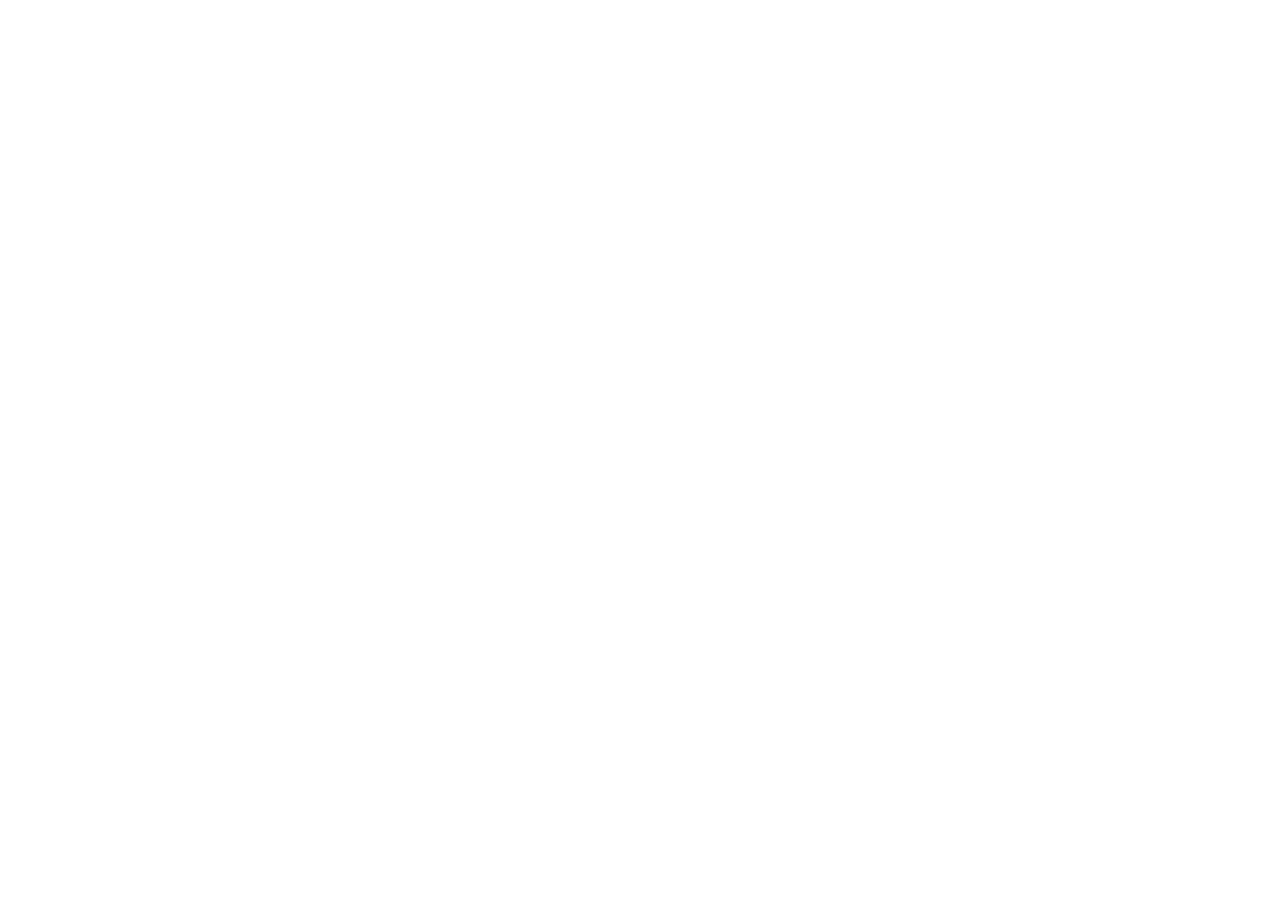
==== index.html @ cdeba460 "alteração" ====
<!DOCTYPE html>
<html lang="en">
<head>
    <meta charset="UTF-8">
    <meta name="viewport" content="width=device-width, initial-scale=1.0">
    <title>Document</title>
</head>
<body>
    
</body>
</html>
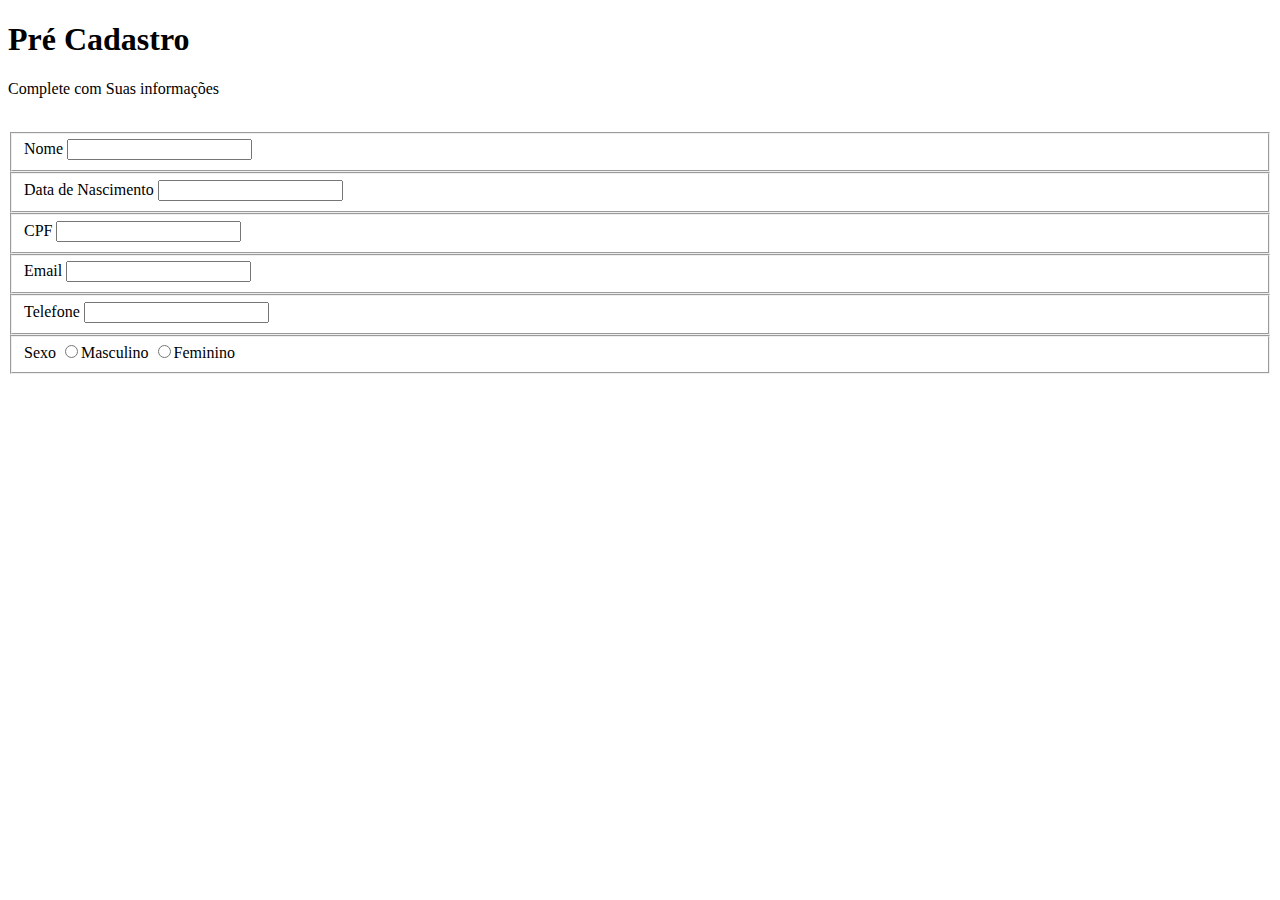
==== commit a23ffa03: "segundo commit" ====
--- a/index.html
+++ b/index.html
@@ -1,11 +1,65 @@
 <!DOCTYPE html>
 <html lang="en">
 <head>
+    <link rel="stylesheet" href="Formulario.css">
     <meta charset="UTF-8">
     <meta name="viewport" content="width=device-width, initial-scale=1.0">
-    <title>Document</title>
+    <title>Formulario</title>
 </head>
 <body>
-    
+   <div class="principal">
+       
+    <header class="cabecario">
+        <h1>
+       Pré Cadastro
+        </h1>
+        <p>
+            Complete com Suas informações
+        </p>
+        <br>
+    </header>
+       <form action="Formulario.html">
+           <fieldset>
+               <div>
+                   <label>Nome   </label>
+                   <input type="text" name="Nome" id="Nome">
+               </div>
+       
+           </fieldset>
+           <div>
+               <fieldset>
+               <div>
+                   <label>Data de Nascimento   </label>
+                   <input type="text" name="Nacimento" id="Nacimento">
+               </div>
+               </fieldset>
+               <fieldset>
+               <div>
+                   <label>CPF   </label>
+                   <input type="text" name="CPF" id="CPF">
+               </div>
+                </fieldset>
+                <fieldset>
+               <div>
+                   <label>Email   </label>
+                   <input type="email" name="email" id="email">
+               </div>
+               </fieldset>
+               <fieldset>
+                <div>
+                    <label>Telefone   </label>
+                    <input type="tel" name="Telefone" id="Telefone">
+                </div>
+               </fieldset>
+               <fieldset>
+                <div>
+                  <label>Sexo   </label>  
+                  <label><input type="radio" name="Sexo" value="Masculino">Masculino</label>
+                  <label><input type="radio" name="Sexo" value="Feminino">Feminino</label>
+                </div>
+               </fieldset>
+           </div>
+       </form>
+   </div>
 </body>
 </html>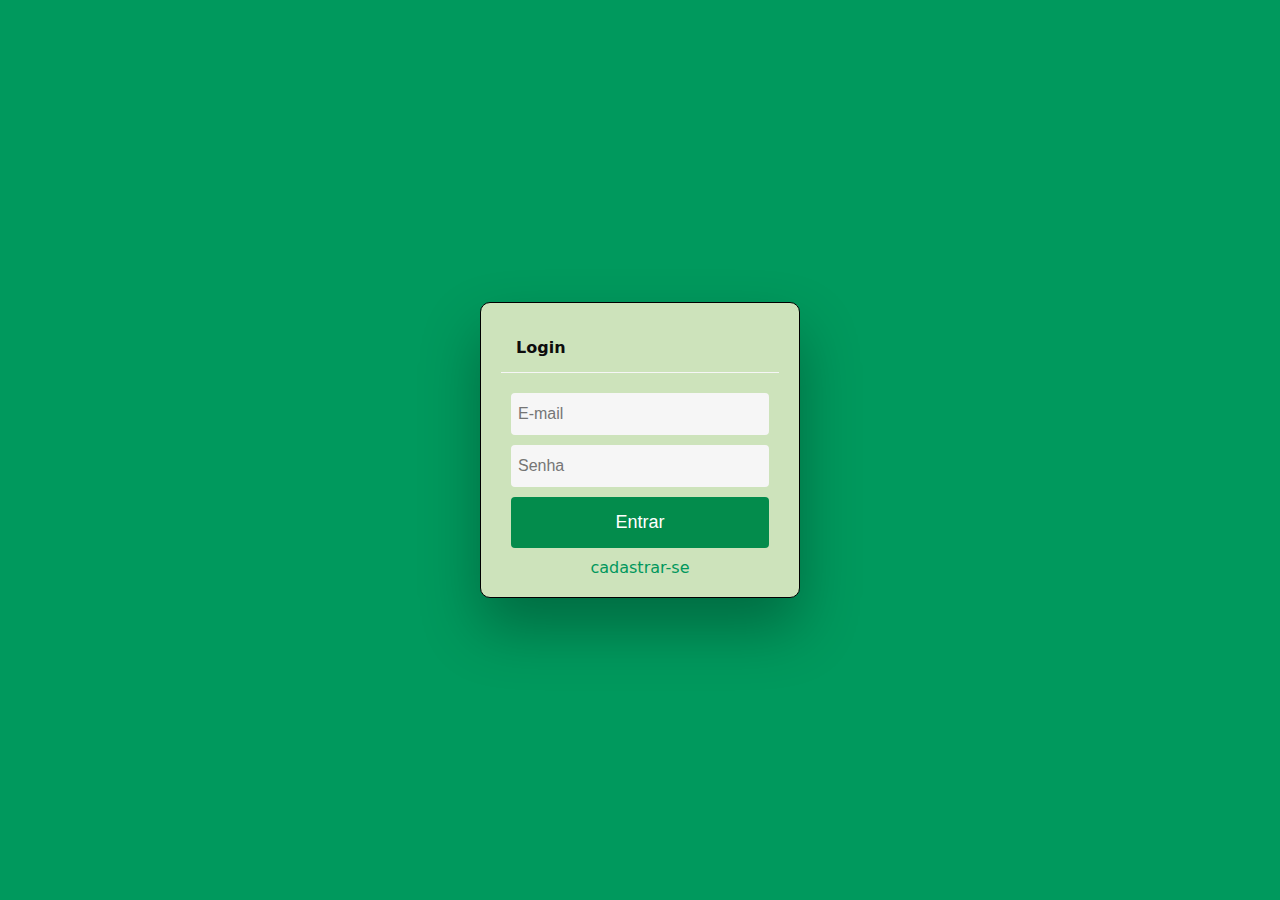
==== commit 5d9a8d72: "01/08" ====
--- a/index.html
+++ b/index.html
@@ -1,65 +1,31 @@
 <!DOCTYPE html>
-<html lang="en">
+<html lang="pt-BR">
 <head>
-    <link rel="stylesheet" href="Formulario.css">
     <meta charset="UTF-8">
+    <meta http-equiv="X-UA-Compatible" content="IE=edge">
     <meta name="viewport" content="width=device-width, initial-scale=1.0">
-    <title>Formulario</title>
+    <title>Login</title>
+    <link rel="stylesheet" href="style.css">
+    <link rel="shortcut icon" href="imgs/favicon.ico" type="imgs/favicon.ico">
 </head>
 <body>
-   <div class="principal">
-       
-    <header class="cabecario">
-        <h1>
-       Pré Cadastro
-        </h1>
-        <p>
-            Complete com Suas informações
-        </p>
-        <br>
-    </header>
-       <form action="Formulario.html">
-           <fieldset>
-               <div>
-                   <label>Nome   </label>
-                   <input type="text" name="Nome" id="Nome">
-               </div>
-       
-           </fieldset>
-           <div>
-               <fieldset>
-               <div>
-                   <label>Data de Nascimento   </label>
-                   <input type="text" name="Nacimento" id="Nacimento">
-               </div>
-               </fieldset>
-               <fieldset>
-               <div>
-                   <label>CPF   </label>
-                   <input type="text" name="CPF" id="CPF">
-               </div>
-                </fieldset>
-                <fieldset>
-               <div>
-                   <label>Email   </label>
-                   <input type="email" name="email" id="email">
-               </div>
-               </fieldset>
-               <fieldset>
-                <div>
-                    <label>Telefone   </label>
-                    <input type="tel" name="Telefone" id="Telefone">
-                </div>
-               </fieldset>
-               <fieldset>
-                <div>
-                  <label>Sexo   </label>  
-                  <label><input type="radio" name="Sexo" value="Masculino">Masculino</label>
-                  <label><input type="radio" name="Sexo" value="Feminino">Feminino</label>
-                </div>
-               </fieldset>
-           </div>
-       </form>
-   </div>
+    <div class="wrapper fadeInDown">
+  
+        <div class="content-login">
+      
+            <h1 class="active"> Login </h1>
+      
+            <form class="box-login" method="post" action="#">
+              <input type="email" id="email" class="campo" name="email" placeholder="E-mail" required>
+              <input type="password" id="password" class="campo" name="senha" placeholder="Senha" required>
+              <input type="submit" class="botao" value="Entrar" href="formulario.html">
+            </form>
+            <div class="box-lembrar-senha">  
+              <a class="link" href="cadastro.html">cadastrar-se</a>
+            </div>
+      
+        </div><!--Form Content-->
+      
+      </div><!--wrapper-->
 </body>
 </html>--- a/style.css
+++ b/style.css
@@ -0,0 +1,204 @@
+/* Reset */
+background{
+    width: 100%;
+}
+*{  
+    margin: 0; 
+    padding: 0; 
+    box-sizing: border-box; 
+    -moz-box-sizing: border-box; 
+    -webkit-box-sizing: border-box;
+  
+}
+
+html { 
+  background-color: #00995d;
+ }
+
+body { 
+ 
+  font-family:system-ui, -apple-system, BlinkMacSystemFont, "Segoe UI", Roboto, Oxygen-Sans, Ubuntu, Cantarell, "Helvetica Neue", Arial, sans-serif, "Apple Color Emoji", "Segoe UI Emoji", "Segoe UI Symbol"; height:100vh;
+ }
+
+h1 {
+
+  text-align: left;
+  font-size: 16px;
+  margin-bottom: 10px;
+  color: #0d0d0d;
+  border-bottom: 1px solid #f6f6f6;
+  padding: 15px 15px;
+  width: 100%;
+  float: left;
+
+}
+
+.wrapper {
+  
+  display: flex;
+  align-items: center;
+  flex-direction: column; 
+  justify-content: center;
+  width: 100%;
+  min-height: 100%;
+
+}
+
+.content-login {
+  border: 1px solid black;
+  -webkit-border-radius: 4px;
+  border-radius: 10px 10px 10px 10px;
+  background: #cde3bb;
+  padding: 20px;
+  width: 95%;
+  max-width: 320px;
+  position: relative;
+  -webkit-box-shadow: 0 30px 60px 0 rgba(0,0,0,0.3);
+  box-shadow: 0 30px 60px 0 rgba(0,0,0,0.3);
+  text-align: center;
+
+}
+
+.box-login { 
+  
+  width: 100%;
+  float: left;
+  padding: 10px;
+  background: #cde3bb;
+ 
+}
+
+#box-lembrar-senha {
+
+  width:100%;
+  float:left;
+  background-color: #f6f6f6;
+  border-top: 1px solid #dce8f1;
+  padding: 25px;
+  text-align: center;
+  -webkit-border-radius: 0 0 10px 10px;
+  border-radius: 0 0 10px 10px;
+}
+
+
+.botao {
+  
+  width:100%;
+  display: block;
+  float:left;
+  background-color: #038C4C;
+  border: none;
+  color: #fff;
+  cursor: pointer;
+  padding: 15px 80px;
+  text-align: center;
+  font-size:18px;
+  -webkit-border-radius:4px;
+  border-radius:4px;
+  transition: 0.3s;
+
+
+}
+
+.botao:hover  { background-color: #404040; }
+
+.campo {
+  
+  background-color: #f6f6f6;
+  border: none;
+  outline: none;
+  color: #0d0d0d;
+  padding: 10px 5px;
+  text-decoration: none;
+  font-size:1em;
+  margin-bottom: 10px;
+  width: 100%;
+  border: 2px solid #f6f6f6;
+  -webkit-border-radius: 4px;
+  border-radius: 4px;
+  float: left;
+  transition: 0.3s;
+
+}
+
+.campo:focus {
+ 
+  background-color: #fff;
+  color:#00975C;
+
+}
+
+.campo:placeholder {
+
+  color: #cccccc;
+
+}
+
+.link {
+    
+  color: #00975C;
+  display:inline-block;
+  text-decoration: none;
+  transition: 0.3s;
+
+}
+
+.link:hover { color:#404040; }
+
+/* Animação */
+.fadeInDown {
+  -webkit-animation-name: fadeInDown;
+  animation-name: fadeInDown;
+  -webkit-animation-duration: 1s;
+  animation-duration: 1s;
+  -webkit-animation-fill-mode: both;
+  animation-fill-mode: both;
+}
+
+@-webkit-keyframes fadeInDown {
+  0% {
+    opacity: 0;
+    -webkit-transform: translate3d(0, -100%, 0);
+    transform: translate3d(0, -100%, 0);
+  }
+  100% {
+    opacity: 1;
+    -webkit-transform: none;
+    transform: none;
+  }
+}
+
+@keyframes fadeInDown {
+  0% {
+    opacity: 0;
+    -webkit-transform: translate3d(0, -100%, 0);
+    transform: translate3d(0, -100%, 0);
+  }
+  100% {
+    opacity: 1;
+    -webkit-transform: none;
+    transform: none;
+  }
+}
+
+/* Animação Fade-in*/
+@-webkit-keyframes fadeIn { from { opacity:0; } to { opacity:1; } }
+@-moz-keyframes fadeIn { from { opacity:0; } to { opacity:1; } }
+@keyframes fadeIn { from { opacity:0; } to { opacity:1; } }
+
+.fadeIn {
+
+  opacity:0;
+  -webkit-animation:fadeIn ease-in 1;
+  -moz-animation:fadeIn ease-in 1;
+  animation:fadeIn ease-in 1;
+
+  -webkit-animation-fill-mode:forwards;
+  -moz-animation-fill-mode:forwards;
+  animation-fill-mode:forwards;
+
+  -webkit-animation-duration:2s;
+  -moz-animation-duration:2s;
+  animation-duration:2s;
+
+}